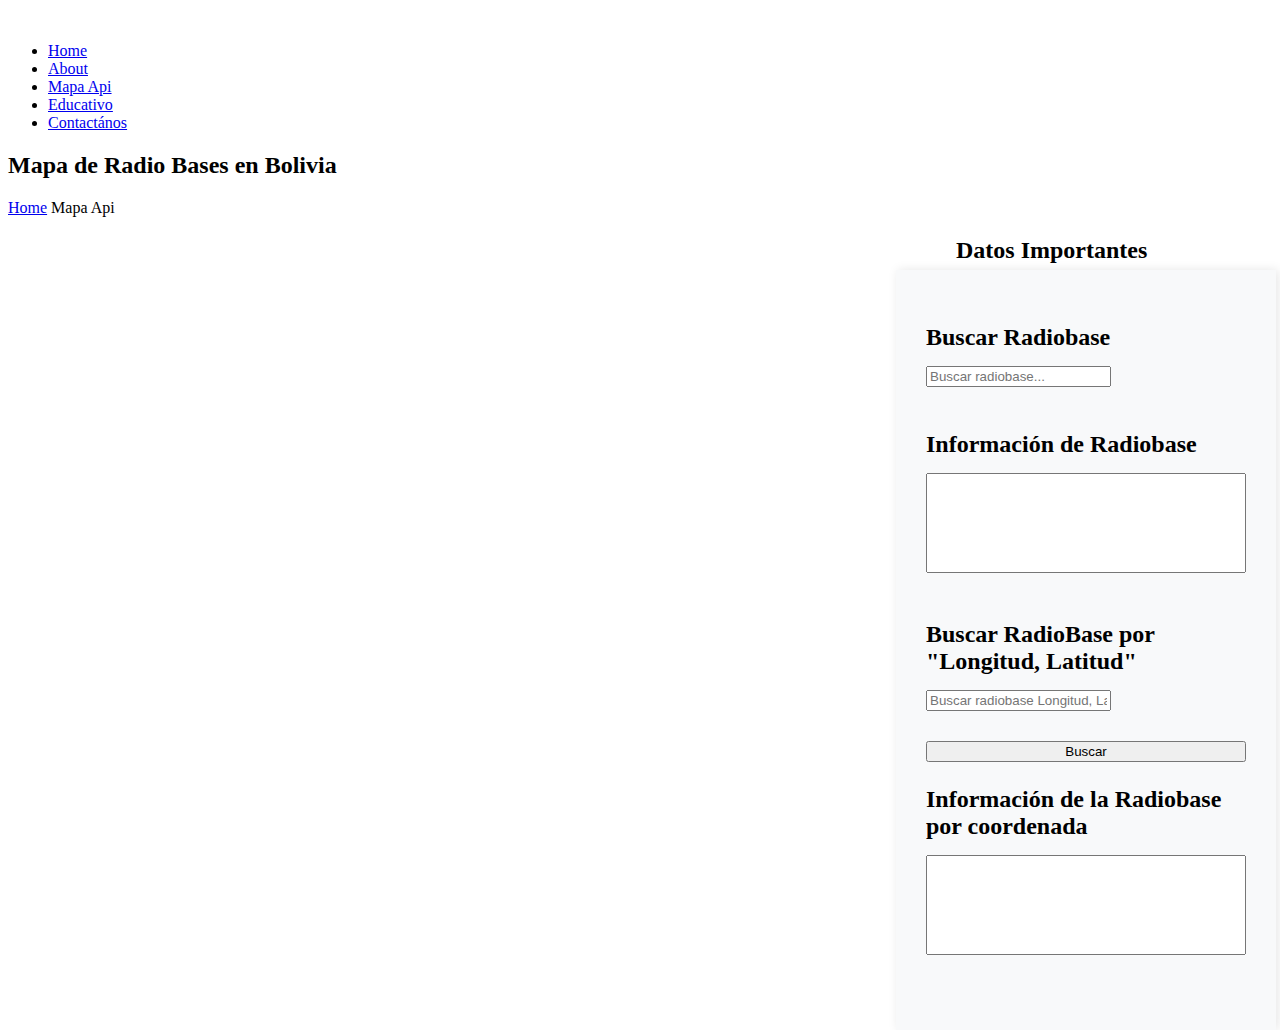
==== mapa_api.html @ f4825a71 "Update mapa_api.html" ====
<!DOCTYPE html>
<html lang="zxx">
<head>
    <meta charset="UTF-8">
    <meta name="description" content="Mapa de Radiobases Telefónicas en Bolivia">
    <meta name="keywords" content="Radiobases, Mapa, OpenCellID">
    <meta name="viewport" content="width=device-width, initial-scale=1.0">
    <meta http-equiv="X-UA-Compatible" content="ie=edge">
    <title>Radio Bases | Bolivia</title>

    <!-- Google Font -->
    <link href="https://fonts.googleapis.com/css2?family=Play:wght@400;700&display=swap" rel="stylesheet">
    <link href="https://fonts.googleapis.com/css2?family=Josefin+Sans:wght@300;400;500;600;700&display=swap" rel="stylesheet">

    <!-- Css Styles -->
    <link rel="stylesheet" href="css/bootstrap.min.css" type="text/css">
    <link rel="stylesheet" href="css/font-awesome.min.css" type="text/css">
    <link rel="stylesheet" href="css/elegant-icons.css" type="text/css">
    <link rel="stylesheet" href="css/owl.carousel.min.css" type="text/css">
    <link rel="stylesheet" href="css/magnific-popup.css" type="text/css">
    <link rel="stylesheet" href="css/slicknav.min.css" type="text/css">
    <link rel="stylesheet" href="css/style.css" type="text/css">

    

    <!-- Leaflet CSS -->
    <link rel="stylesheet" href="https://unpkg.com/leaflet/dist/leaflet.css" />
    <style>
        #map {
            height: 700px;
            width: 75%; /* Ajustar para que el mapa no ocupe todo el ancho */
            float: left;
        }
        #panel {
            position: absolute;
            top: 30%; /* Puedes ajustar este valor */
            right: 0%;  /* Mueve el panel hacia la derecha */
            left: 70%;
            width: 25%;
            height: 700px;
            padding: 30px;
            background-color: #f8f9fa;
            box-shadow: 2px 0px 10px rgba(0,0,0,0.1);
        }

        .panel-title {
            font-size: 1.5rem;
            margin-bottom: 15px;
        }
        .form-control {
            margin-bottom: 20px;
        }

        textarea {
            width: 100%;  /* Se ajusta al ancho del contenedor */
            min-height: 100px;  /* Altura mínima */
            padding: 10px;  /* Espaciado interno */
            font-size: 1rem;  /* Tamaño de fuente */
            box-sizing: border-box;  /* Asegura que el padding no afecte el ancho total */
            resize: none;  /* Desactiva el redimensionamiento manual */
        }

        .blinking-marker {
            width: 185px; /* Aumentar el tamaño */
            height: 185px; /* Aumentar el tamaño */
            background-color: red;
            border-radius: 50%; /* Ajuste para que siga siendo un círculo */
            animation: blink 1s infinite;
        }

        @keyframes blink {
            50% {
                opacity: 0;
            }
        }
    </style>
</head>
<body>
    <!-- Header Section Begin -->
    <header class="header">
        <div class="container">
            <div class="row">
                <div class="col-lg-2">
                    <div class="header__logo">  
                        <a href="./index.html"><img src="img/unifranz_logo.png" alt=""></a>
                    </div>
                </div>
                <div class="col-lg-10">
                    <div class="header__nav__option">
                        <nav class="header__nav__menu mobile-menu">
                            <ul>
                                <li><a href="./index.html">Home</a></li>
                                <li><a href="./about.html">About</a></li>
                                <li class="active"><a href="./mapa_api.html">Mapa Api</a></li>
                                <li><a href="./services.html">Educativo</a></li>
                                <li><a href="./contact.html">Contactános</a></li>
                            </ul>
                        </nav>
                    </div>
                </div>
            </div>
        </div>
    </header>
    <!-- Header End -->

    <!-- Breadcrumb Begin -->
    <div class="breadcrumb-option spad set-bg" data-setbg="img/breadcrumb-bg.jpg">
        <div class="container">
            <div class="row">
                <div class="col-lg-12 text-center">
                    <div class="breadcrumb__text">
                        <h2>Mapa de Radio Bases en Bolivia</h2>
                        <div class="breadcrumb__links">
                            <a href="#">Home</a>
                            <span>Mapa Api</span>
                        </div>
                    </div>
                </div>
            </div>
        </div>
    </div>
    <!-- Breadcrumb End -->

    <!-- Mapa Section Begin -->
    <section class="portfolio spad">
        <div class="container">
            <div class="row">
                <div class="col-lg-12">
                    <div id="map"></div>
                </div>
                <div id="panel">
                    <h3 class="panel-title">Buscar Radiobase</h3>
                    <input type="text" id="searchInput" class="form-control" placeholder="Buscar radiobase...">
                    <h3 class="panel-title">Información de Radiobase</h3>
                    <textarea id="infoText" class="form-control" readonly></textarea>

                    <!-- Buscador de Historial de Llamadas -->
                    <h3 class="panel-title">Buscar RadioBase por "Longitud, Latitud"</h3>
                    <input type="text" id="searchPhone" class="form-control" placeholder="Buscar radiobase Longitud, Latitud...">
                    <button id="searchCallButton" class="btn btn-primary" style="width: 100%; margin-top: 10px;">Buscar</button>
                    <h3 class="panel-title">Información de la Radiobase por coordenada</h3>
                    <textarea id="callInfoText" class="form-control" readonly></textarea>
                </div>
            </div>
        </div>
    </section>
    <!-- Mapa Section End -->

    <!-- Footer Section Begin -->
    <footer class="footer">
        <div class="container">
            <div class="footer__top">
                <div class="row">
                    <div class="col-lg-6 col-md-6">
                        <div class="footer__top__logo">
                            <h2 class="text-white">Datos Importantes</h2>
                        </div>
                    </div>
                </div>
            </div>
            <div class="footer__option">
                <div class="row">
                    <div class="col-lg-4 col-md-6 col-sm-6">
                        <div class="footer__option__item">
                            <h5>Información</h5>
                            <p>Este Proyecto se realizo con el fin educativo, para la presentación en la materia de Sistemas de Comunicaciones Hito 3.</p>
                            <a href="#" class="read__more">Volver Arriba <span class="arrow_right"></span></a>
                        </div>
                    </div>
                    <div class="col-lg-2 col-md-3 col-sm-3">
                        <div class="footer__option__item">
                            <h5>Estudiante</h5>
                            <ul>
                                <li><a href="#">Carmelo Enrique Meza</a></li>
                                <li><a href="#">Ingeniería de Sistemas</a></li>
                                <li><a href="#">Examen - Hito 3</a></li>
                                <li><a href="#">Chuturubi Technology</a></li>
                            </ul>
                        </div>
                    </div>
                    <div class="col-lg-2 col-md-3 col-sm-3">
                        <div class="footer__option__item">
                            <h5>Docente</h5>
                            <ul>
                                <li><a href="#">Jorge Terrazas Chaly</a></li>
                                <li><a href="#">Sistemas de Comunicaciones</a></li>
                                <li><a href="#">Redes 1</a></li>
                                <li><a href="#">Redes 2</a></li>
                            </ul>
                        </div>
                    </div>
                    <div class="col-lg-4 col-md-12">
                        <div class="footer__option__item">
                            <h5>Materia</h5>
                            <p>Sistemas de Comunicaciones.</p>
                        </div>
                    </div>
                </div>
            </div>
            <div class="footer__copyright">
                <div class="row">
                    <div class="col-lg-12 text-center">
                        <p class="footer__copyright__text">
                            Copyright &copy; <script>document.write(new Date().getFullYear());</script> 
                            All rights reserved | Radio Bases Bolivia <i class="" aria-hidden="true"></i> by 
                            <a href="https://github.com/carmelo2000" target="_blank">Carmelo Enrique Meza</a>
                        </p>
                    </div>
                </div>
            </div>
        </div>
    </footer>
    <!-- Footer Section End -->

    <script src="https://cdnjs.cloudflare.com/ajax/libs/leaflet/1.7.1/leaflet.js"></script>
    <script>
        
        // Inicializar el mapa
        var map = L.map('map').setView([-15.0, -60.0], 4);

        L.tileLayer('https://{s}.tile.openstreetmap.org/{z}/{x}/{y}.png', {
            attribution: '&copy; <a href="https://www.openstreetmap.org/copyright">OpenStreetMap</a> contributors'
        }).addTo(map);

        // Variables para rastrear el marcador previo y las capas del mapa
        var previousMarker = null;
        var drawnLayers = [];

        // Función para limpiar las capas del mapa
        function clearMap() {
            drawnLayers.forEach(layer => map.removeLayer(layer));
            drawnLayers = [];
        }

        // Función para agregar marcadores y calcular distancias
        function addMarkersAndDistances(towers) {
            previousMarker = null;

            towers.forEach(function(tower) {
                var blinkingIcon = L.divIcon({
                    className: 'blinking-marker' // Clase CSS que define el estilo parpadeante
                });

                var marker = L.marker([tower.latitude, tower.longitude], { icon: blinkingIcon }).addTo(map);
                marker.bindPopup(`<b>Proveedor:</b> ${tower.provider}<br><b>Tipo:</b> ${tower.type}`);
                drawnLayers.push(marker);

                marker.on('click', function() {
                    // Actualizar el cuadro de texto con la información de la radiobase seleccionada
                    document.getElementById('infoText').value = `Proveedor: ${tower.provider}\nTipo: ${tower.type}\nLat: ${tower.latitude}\nLng: ${tower.longitude}`;
                });

                // Calcular distancia y dibujar líneas si hay un marcador previo
                if (previousMarker) {
                    var previousLatLng = L.latLng(previousMarker.getLatLng());
                    var currentLatLng = L.latLng(tower.latitude, tower.longitude);
                    var distance = previousLatLng.distanceTo(currentLatLng);

                    // Dibujar línea entre marcadores
                    var line = L.polyline([previousLatLng, currentLatLng], { color: 'blue' }).addTo(map);
                    drawnLayers.push(line);

                    // Mostrar distancia en el centro de la línea
                    var midPoint = [
                        (previousLatLng.lat + currentLatLng.lat) / 2,
                        (previousLatLng.lng + currentLatLng.lng) / 2
                    ];

                    var distanceMarker = L.marker(midPoint, {
                        icon: L.divIcon({
                            className: 'distance-label',
                            html: `<div style="background: white; padding: 5px; border: 1px solid black;">${(distance / 1000).toFixed(2)} km</div>`
                        })
                    }).addTo(map);

                    drawnLayers.push(distanceMarker);
                }

                // Guardar el marcador actual como el anterior
                previousMarker = marker;
            });
        }


        // Datos simulados de radiobases
        const cellTowers = [
    // Radiobases de Bolivia
                { id: 1, latitude: -16.5037, longitude: -68.1319, type: 'GSM', provider: 'Viva' },
                { id: 2, latitude: -17.7833, longitude: -63.1833, type: 'LTE', provider: 'Entel' },
                { id: 3, latitude: -19.0333, longitude: -65.2617, type: '3G', provider: 'Tigo' },
                { id: 4, latitude: -17.7333, longitude: -64.1167, type: '4G', provider: 'Viva' },
                { id: 5, latitude: -17.9933, longitude: -67.1333, type: 'LTE', provider: 'Entel' },
                { id: 6, latitude: -15.5078, longitude: -68.6808, type: '3G', provider: 'Tigo' },
                { id: 7, latitude: -14.8333, longitude: -66.8333, type: 'GSM', provider: 'Viva' },
                { id: 8, latitude: -18.3893, longitude: -66.1606, type: '4G', provider: 'Entel' },
                { id: 9, latitude: -21.5375, longitude: -64.7296, type: 'LTE', provider: 'Tigo' },
                { id: 10, latitude: -20.2167, longitude: -67.7333, type: 'GSM', provider: 'Viva' },
                { id: 11, latitude: -16.3333, longitude: -68.0333, type: '3G', provider: 'Entel' },
                { id: 12, latitude: -17.6167, longitude: -63.4667, type: '4G', provider: 'Tigo' },
                { id: 13, latitude: -18.0000, longitude: -65.0000, type: 'LTE', provider: 'Viva' },
                { id: 14, latitude: -19.5833, longitude: -65.7500, type: '3G', provider: 'Entel' },
                { id: 15, latitude: -14.8333, longitude: -66.7000, type: '4G', provider: 'Tigo' },
                { id: 16, latitude: -16.8997, longitude: -65.2625, type: 'LTE', provider: 'Viva' },
                { id: 17, latitude: -17.5327, longitude: -68.0817, type: '3G', provider: 'Entel' },
                { id: 18, latitude: -16.6430, longitude: -68.2313, type: '4G', provider: 'Tigo' },
                { id: 19, latitude: -14.2900, longitude: -67.5011, type: 'GSM', provider: 'Viva' },
                { id: 20, latitude: -13.6833, longitude: -65.5833, type: 'LTE', provider: 'Entel' },

                // Radiobases de Argentina
                { id: 21, latitude: -34.6037, longitude: -58.3816, type: '4G', provider: 'Claro' },
                { id: 22, latitude: -32.9468, longitude: -60.6393, type: '3G', provider: 'Movistar' },
                { id: 23, latitude: -31.4201, longitude: -64.1888, type: 'LTE', provider: 'Personal' },
                { id: 24, latitude: -26.8167, longitude: -65.2167, type: '4G', provider: 'Claro' },
                { id: 25, latitude: -27.4514, longitude: -58.9869, type: 'GSM', provider: 'Movistar' },
                { id: 26, latitude: -24.1864, longitude: -65.2995, type: '3G', provider: 'Personal' },
                { id: 27, latitude: -34.9214, longitude: -57.9544, type: 'LTE', provider: 'Claro' },
                { id: 28, latitude: -33.0458, longitude: -60.6404, type: '4G', provider: 'Movistar' },
                { id: 29, latitude: -36.6167, longitude: -64.2833, type: 'GSM', provider: 'Personal' },
                { id: 30, latitude: -29.4146, longitude: -66.8556, type: 'LTE', provider: 'Claro' },
                { id: 31, latitude: -32.9475, longitude: -60.6403, type: '4G', provider: 'Movistar' },
                { id: 32, latitude: -33.0154, longitude: -60.6445, type: '3G', provider: 'Claro' },
                { id: 33, latitude: -34.9215, longitude: -57.9544, type: 'GSM', provider: 'Personal' },
                { id: 34, latitude: -24.1864, longitude: -65.2996, type: 'LTE', provider: 'Movistar' },
                { id: 35, latitude: -33.0457, longitude: -60.6405, type: '3G', provider: 'Claro' },

                // Radiobases de Brasil
                { id: 1, latitude: -23.5505, longitude: -46.6333, type: '4G', provider: 'Claro' },
                { id: 2, latitude: -22.9068, longitude: -43.1729, type: 'LTE', provider: 'TIM' },
                { id: 3, latitude: -19.9245, longitude: -43.9352, type: '3G', provider: 'Vivo' },
                { id: 4, latitude: -15.7942, longitude: -47.8822, type: '4G', provider: 'Oi' },
                { id: 5, latitude: -3.7172, longitude: -38.5433, type: 'LTE', provider: 'Claro' },
                { id: 6, latitude: -12.9714, longitude: -38.5014, type: 'GSM', provider: 'Vivo' },
                { id: 7, latitude: -30.0346, longitude: -51.2177, type: '4G', provider: 'TIM' },
                { id: 8, latitude: -25.4284, longitude: -49.2733, type: 'LTE', provider: 'Oi' },
                { id: 9, latitude: -16.6869, longitude: -49.2648, type: '3G', provider: 'Claro' },
                { id: 10, latitude: -1.4558, longitude: -48.5044, type: '4G', provider: 'Vivo' },
                { id: 11, latitude: -22.9028, longitude: -43.2075, type: 'LTE', provider: 'Claro' },
                { id: 12, latitude: -23.5500, longitude: -46.6339, type: '3G', provider: 'TIM' },
                { id: 13, latitude: -15.7797, longitude: -47.9297, type: 'GSM', provider: 'Vivo' },
                { id: 14, latitude: -8.0476, longitude: -34.8770, type: '4G', provider: 'Oi' },
                { id: 15, latitude: -2.5307, longitude: -44.3050, type: 'LTE', provider: 'Claro' },
                { id: 16, latitude: -20.3155, longitude: -40.3128, type: '3G', provider: 'TIM' },
                { id: 17, latitude: -7.1195, longitude: -34.8450, type: '4G', provider: 'Vivo' },
                { id: 18, latitude: -5.7945, longitude: -35.2110, type: 'GSM', provider: 'Oi' },
                { id: 19, latitude: -9.6658, longitude: -35.7350, type: 'LTE', provider: 'Claro' },
                { id: 20, latitude: -21.1775, longitude: -47.8103, type: '4G', provider: 'TIM' }
];
        


        // Variables para rastrear el marcador previo y las capas del mapa
        var previousMarker = null;
        var drawnLayers = [];

        // Función para limpiar las capas del mapa
        function clearMap() {
            drawnLayers.forEach(layer => map.removeLayer(layer));
            drawnLayers = [];
        }

        // Función para agregar marcadores y calcular distancias
        function addMarkersAndDistances(towers) {
            previousMarker = null;

            towers.forEach(function(tower) {
                var blinkingIcon = L.divIcon({
                    className: 'blinking-marker' // Clase CSS que define el estilo parpadeante
                });

                var marker = L.marker([tower.latitude, tower.longitude], { icon: blinkingIcon }).addTo(map);
                marker.bindPopup(`<b>Proveedor:</b> ${tower.provider}<br><b>Tipo:</b> ${tower.type}`);
                drawnLayers.push(marker);

                marker.on('click', function() {
                    // Actualizar el cuadro de texto con la información de la radiobase seleccionada
                    document.getElementById('infoText').value = `Proveedor: ${tower.provider}\nTipo: ${tower.type}\nLat: ${tower.latitude}\nLng: ${tower.longitude}`;
                });

                // Calcular distancia y dibujar líneas si hay un marcador previo
                if (previousMarker) {
                    var previousLatLng = L.latLng(previousMarker.getLatLng());
                    var currentLatLng = L.latLng(tower.latitude, tower.longitude);
                    var distance = previousLatLng.distanceTo(currentLatLng);

                    // Dibujar línea entre marcadores
                    var line = L.polyline([previousLatLng, currentLatLng], { color: 'blue' }).addTo(map);
                    drawnLayers.push(line);

                    // Mostrar distancia en el centro de la línea
                    var midPoint = [
                        (previousLatLng.lat + currentLatLng.lat) / 2,
                        (previousLatLng.lng + currentLatLng.lng) / 2
                    ];

                    var distanceMarker = L.marker(midPoint, {
                        icon: L.divIcon({
                            className: 'distance-label',
                            html: `<div style="background: white; padding: 5px; border: 1px solid black;">${(distance / 1000).toFixed(2)} km</div>`
                        })
                    }).addTo(map);

                    drawnLayers.push(distanceMarker);
                }

                // Guardar el marcador actual como el anterior
                previousMarker = marker;
            });
        }

        // Agregar todos los marcadores inicialmente
        addMarkersAndDistances(cellTowers);

        // Función para buscar radiobases por nombre de proveedor
        document.getElementById('searchInput').addEventListener('input', function(event) {
            var searchTerm = event.target.value.toLowerCase();
            var filteredTowers = cellTowers.filter(tower => tower.provider.toLowerCase().includes(searchTerm));

            // Limpiar el mapa y agregar los marcadores filtrados
            clearMap();
            addMarkersAndDistances(filteredTowers);

            // Búsqueda de Radiobases por teléfono
        document.getElementById('searchCallButton').addEventListener('click', function() {
            var phoneNumber = document.getElementById('searchPhone').value;
            // Aquí iría la lógica para buscar el historial de llamadas y mostrar la información
            document.getElementById('callInfoText').value = 'Información de la llamada para el número: ' + phoneNumber;
            // Datos de ejemplo de radiobases con números telefónicos asociados
const cellTowers = [
    {
        provider: "Vivo",
        type: "4G",
        latitude: -7.1195,
        longitude: -34.8450,
        phoneNumber: "1234567890"
    },
    {
        provider: "Proveedor 2",
        type: "Tipo B",
        latitude: 19.4356,
        longitude: -99.1300,
        phoneNumber: "0987654321"
    }
];
        });
        });
    </script>

    <!-- Js Plugins -->
    <script src="js/jquery-3.3.1.min.js"></script>
    <script src="js/bootstrap.min.js"></script>
    <script src="js/jquery.magnific-popup.min.js"></script>
    <script src="js/jquery.slicknav.js"></script>
    <script src="js/owl.carousel.min.js"></script>
    <script src="js/main.js"></script>
</body>
</html>
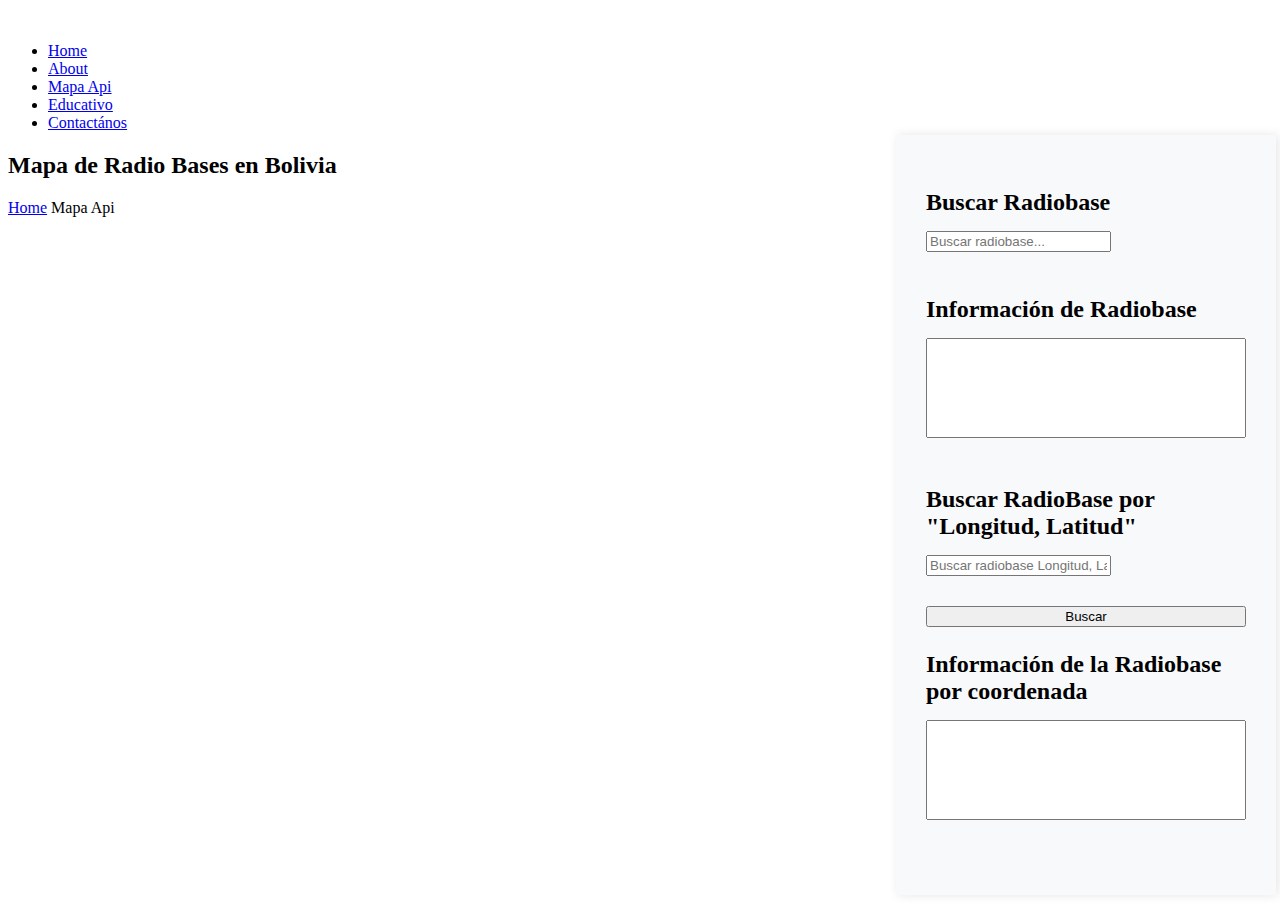
==== commit 4df13d8b: "Update mapa_api.html" ====
--- a/mapa_api.html
+++ b/mapa_api.html
@@ -33,7 +33,7 @@
         }
         #panel {
             position: absolute;
-            top: 30%; /* Puedes ajustar este valor */
+            top: 15%; /* Puedes ajustar este valor */
             right: 0%;  /* Mueve el panel hacia la derecha */
             left: 70%;
             width: 25%;
